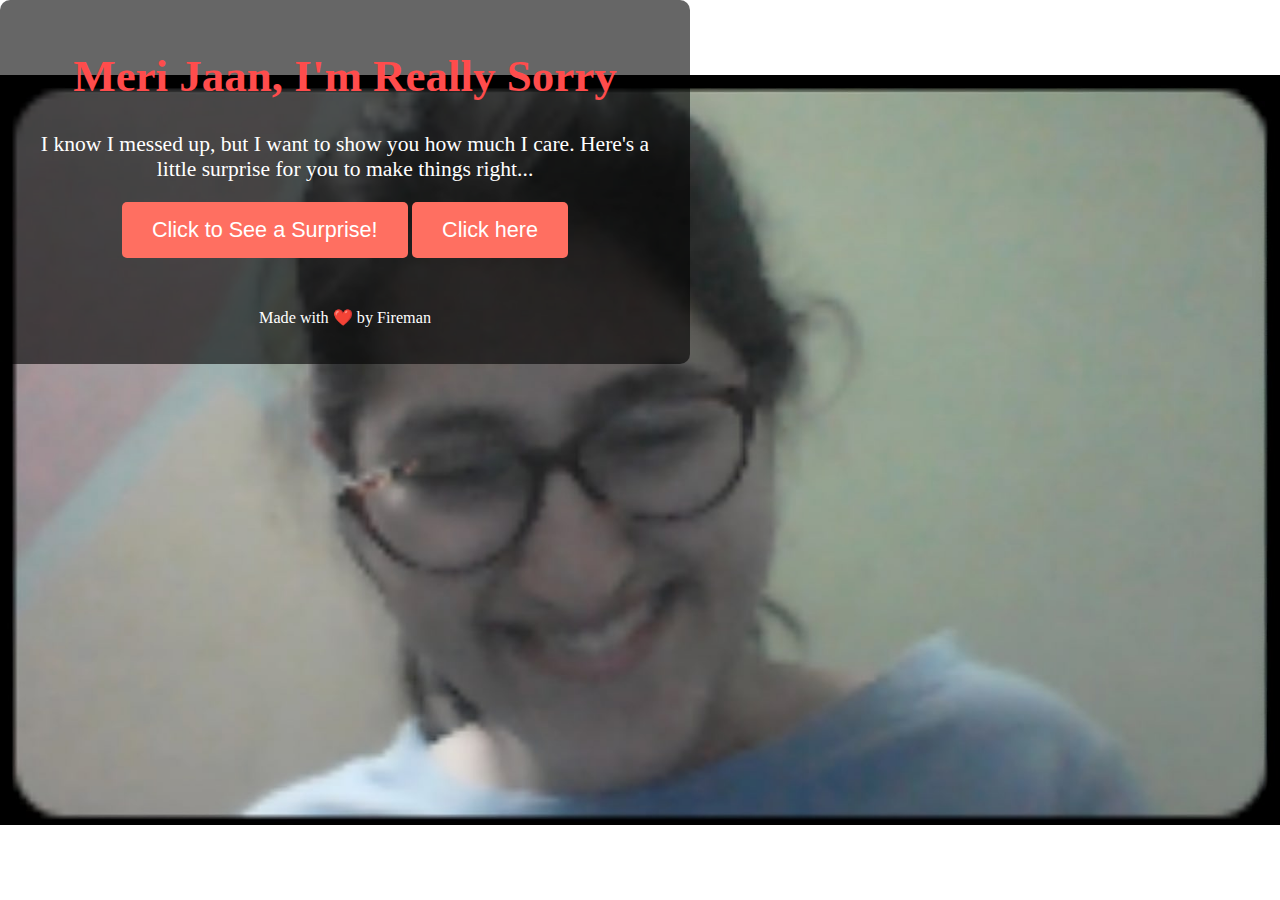
==== index.html @ 937f8556 "Add files via upload" ====
<!DOCTYPE html>
<html lang="en">
<head>
    <meta charset="UTF-8">
    <meta name="viewport" content="width=device-width, initial-scale=1.0">
    <title>For you</title>
    <link rel="stylesheet" href="style.css">
</head>
<body>
    <div class="container">
        <h1 class="title">Meri Jaan, I'm Really Sorry</h1>
        <p class="apology-text">I know I messed up, but I want to show you how much I care. Here's a little surprise for you to make things right...</p>

        <button id="flowerButton">Click to See a Surprise!</button>

        <div id="interactiveSection" class="hidden">
            <h2 style="color:black">🌸 A Special Surprise Just for You! 🌸</h2>
            <img id="surpriseGif" class="hidden" src="" alt="Surprise GIF">
            <p class="message" style="color:black">I am truly sorry, and I want to make it up to you every single day!</p>
        </div>

	<a href="path/to/your-image.jpg" target="_blank">
   	    <button>Click here</button>
	</a>

        <footer>
            <p class="footer-text">Made with ❤️ by Fireman</p>
        </footer>
    </div>

    <script src="script.js"></script>
</body>
</html>
---- style.css ----
body {
    max-width: 650px;
    font-size: 18px;
    font-family: 'Gadugi';
    background-image: url('girlfriend.jpg'); /* Your image path */
    background-size: contain; /* Ensures full image is visible */
    background-position: center; /* Centers the image */
    background-repeat: no-repeat; /* Prevents tiling of the image */
    background-attachment: fixed;
    text-align: center;
    color: #fff;
    margin: 0;
    padding: 0;
}

.container {
    width: 100%;
    max-width: 800px;
    margin: 0 auto;
    padding: 20px;
    background-color: rgba(0, 0, 0, 0.6); /* Adds a dark semi-transparent overlay for better readability */
    border-radius: 10px;
}

.title {
    font-size: 2.5em;
    color: #ff4c4c;
}

.apology-text {
    font-size: 1.2em;
    color: #fff; /* White text for better visibility */
    margin-bottom: 20px;
}

button {
    background-color: #ff6f61;
    color: white;
    font-size: 1.2em;
    padding: 15px 30px;
    border: none;
    border-radius: 5px;
    cursor: pointer;
    transition: 0.3s;
}

button:hover {
    background-color: #ff4c4c;
}

.hidden {
    display: none;
}

#interactiveSection {
    margin-top: 20px;
    background-color: rgba(255, 255, 255, 0.8); /* Adds a light background for the surprise section */
    padding: 30px;
    border-radius: 10px;
}

#heartAnimation {
    width: 100px;
    height: 100px;
    background-color: pink;
    border-radius: 50%;
    margin: 20px auto;
    animation: heartbeat 1.5s infinite;
}

@keyframes heartbeat {
    0% { transform: scale(1); }
    25% { transform: scale(1.2); }
    50% { transform: scale(1); }
    75% { transform: scale(1.2); }
    100% { transform: scale(1); }
}

.footer-text {
    font-size: 0.9em;
    color: #fff;
    margin-top: 50px;
}
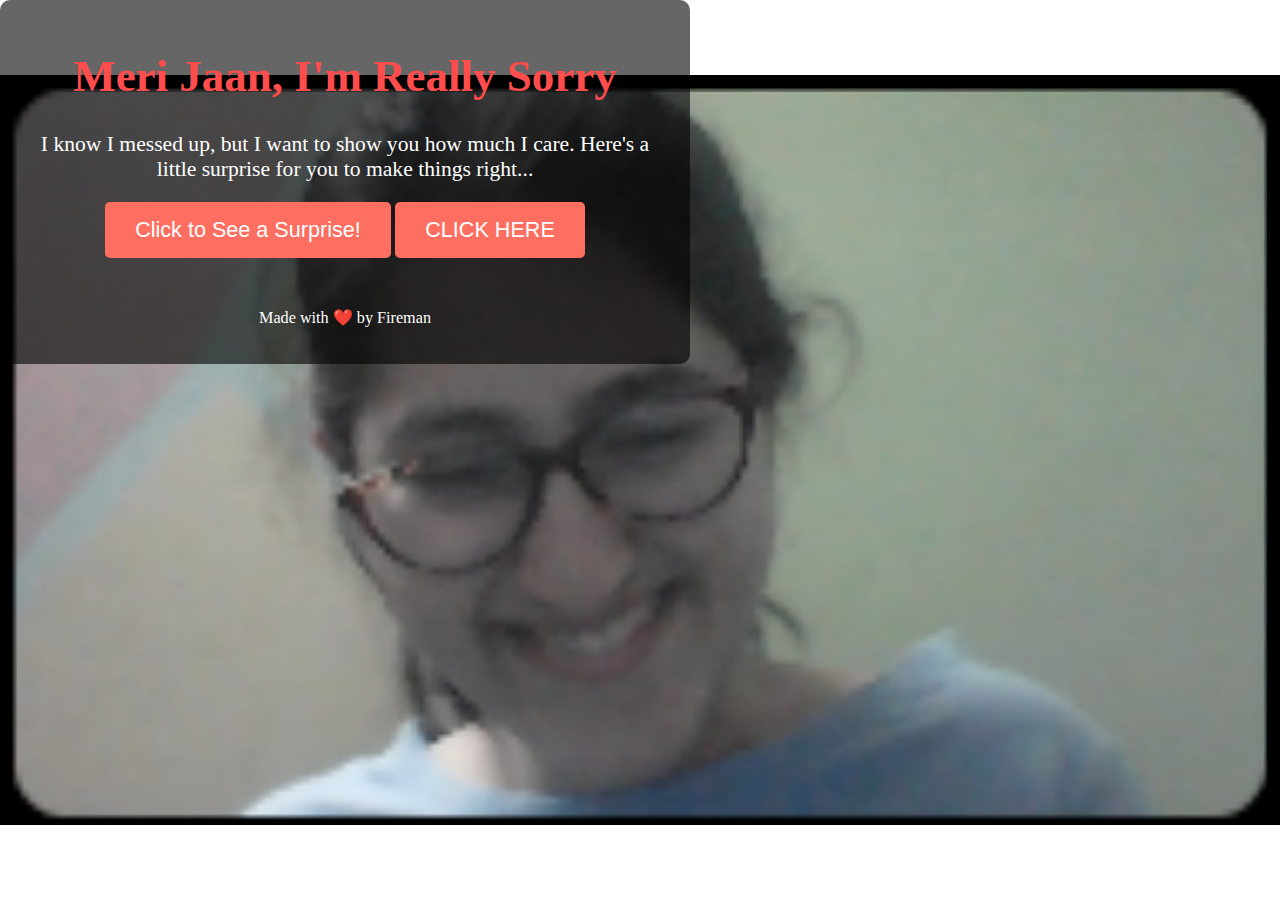
==== commit ae1fd629: "Update index.html" ====
--- a/index.html
+++ b/index.html
@@ -19,8 +19,8 @@
             <p class="message" style="color:black">I am truly sorry, and I want to make it up to you every single day!</p>
         </div>
 
-	<a href="path/to/your-image.jpg" target="_blank">
-   	    <button>Click here</button>
+	<a href="https://niri998.github.io/poem.jpg" target="_blank">
+   	    <button><b></b>CLICK HERE</b></button>
 	</a>
 
         <footer>
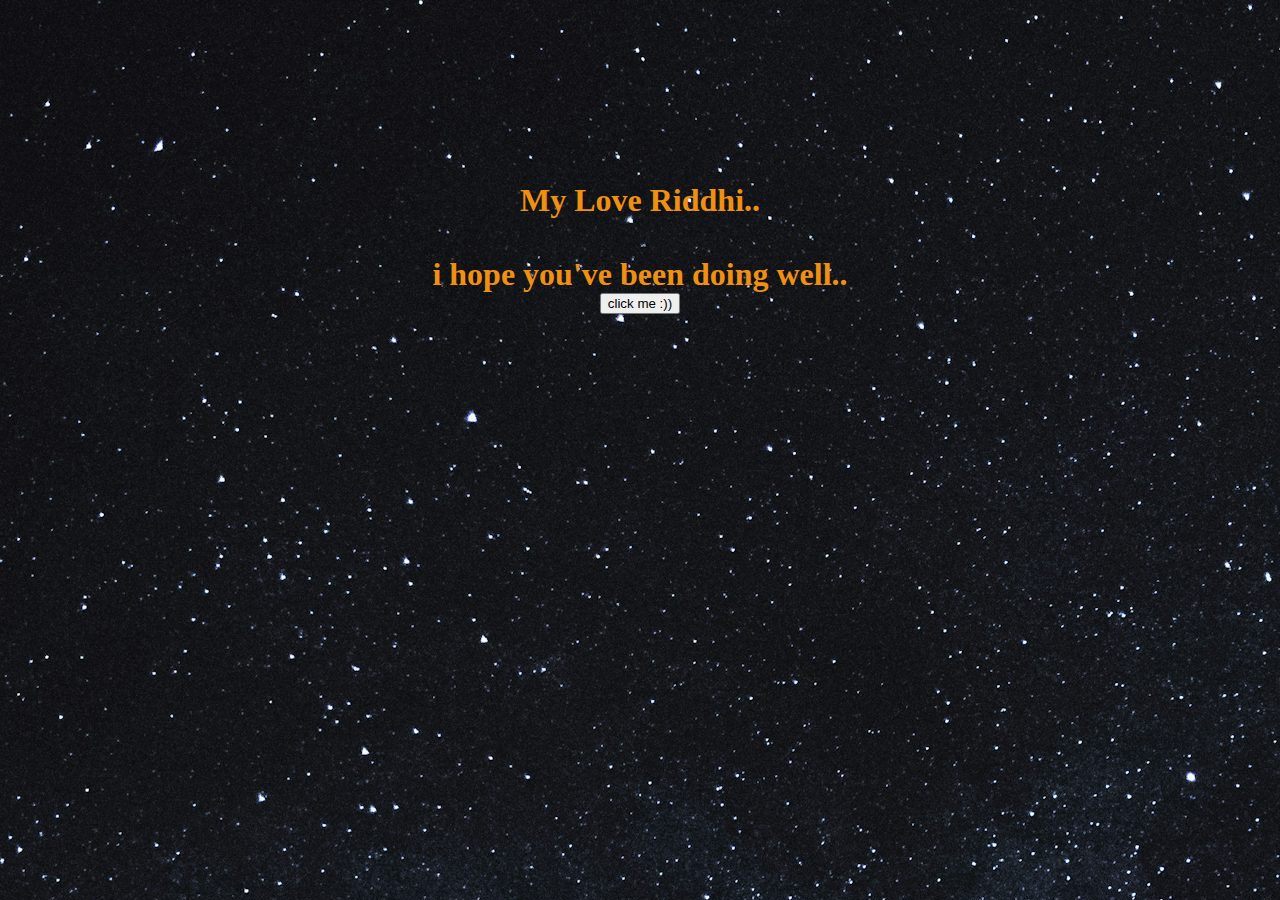
==== commit 6f471190: "Update index.html" ====
--- a/index.html
+++ b/index.html
@@ -1,33 +1,34 @@
-<!DOCTYPE html>
-<html lang="en">
-<head>
-    <meta charset="UTF-8">
-    <meta name="viewport" content="width=device-width, initial-scale=1.0">
-    <title>For you</title>
-    <link rel="stylesheet" href="style.css">
-</head>
+<html>
+
+<style>body{
+    padding:100px 0;
+    background-image: url('bg.jpg');
+   color: rgb(240, 144, 18);
+   font-family: Century Gothic;
+  }
+  </style>
 <body>
-    <div class="container">
-        <h1 class="title">Meri Jaan, I'm Really Sorry</h1>
-        <p class="apology-text">I know I messed up, but I want to show you how much I care. Here's a little surprise for you to make things right...</p>
 
-        <button id="flowerButton">Click to See a Surprise!</button>
 
-        <div id="interactiveSection" class="hidden">
-            <h2 style="color:black">🌸 A Special Surprise Just for You! 🌸</h2>
-            <img id="surpriseGif" class="hidden" src="" alt="Surprise GIF">
-            <p class="message" style="color:black">I am truly sorry, and I want to make it up to you every single day!</p>
-        </div>
+<h1>
+<center>    
+    <br>
+    <br>
+    My Love Riddhi..
+<br>
+<br>
 
-	<a href="https://niri998.github.io/poem.jpg" target="_blank">
-   	    <button><b></b>CLICK HERE</b></button>
-	</a>
+i hope you've been doing well..
 
-        <footer>
-            <p class="footer-text">Made with ❤️ by Fireman</p>
-        </footer>
-    </div>
+<br>
+<button onclick="window.location.href= 'page1.html';">
 
-    <script src="script.js"></script>
+    click me :))
+</button>
+</center>
+</h1>
+
 </body>
+
+
 </html>
